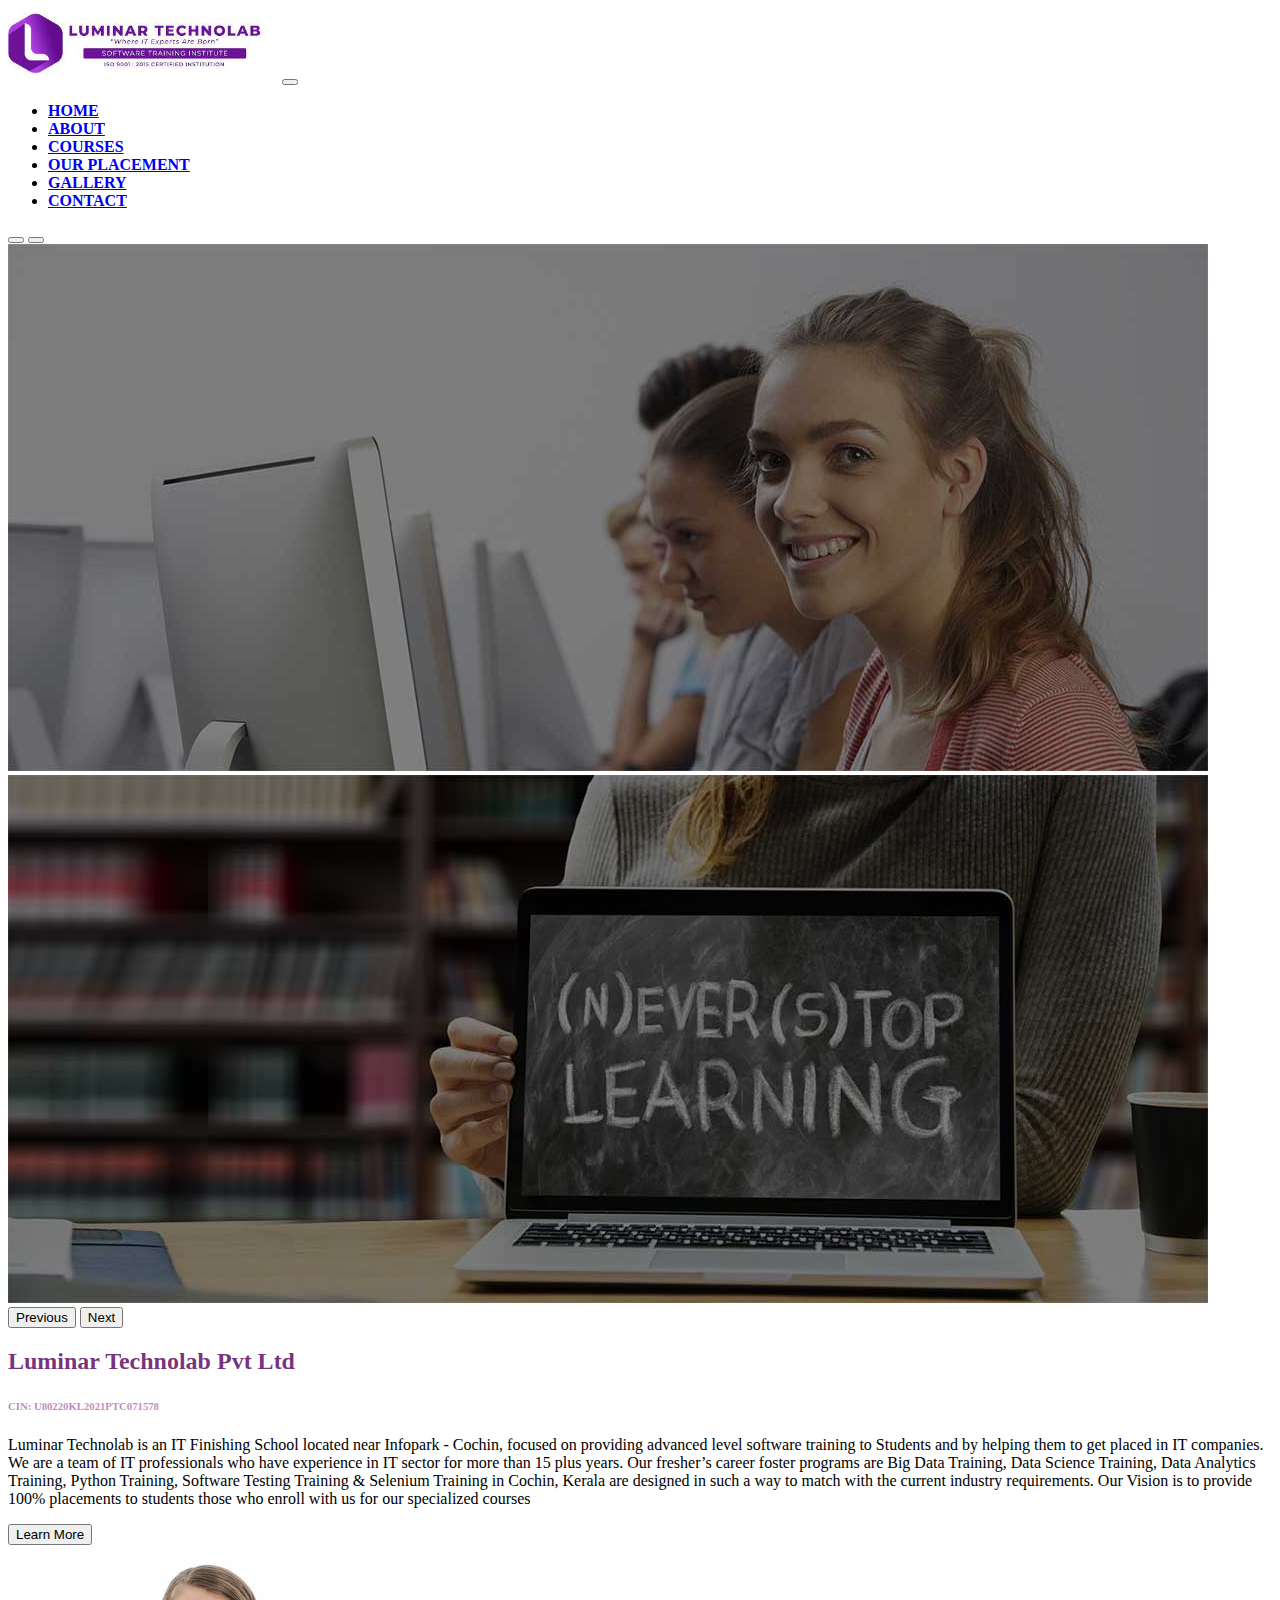
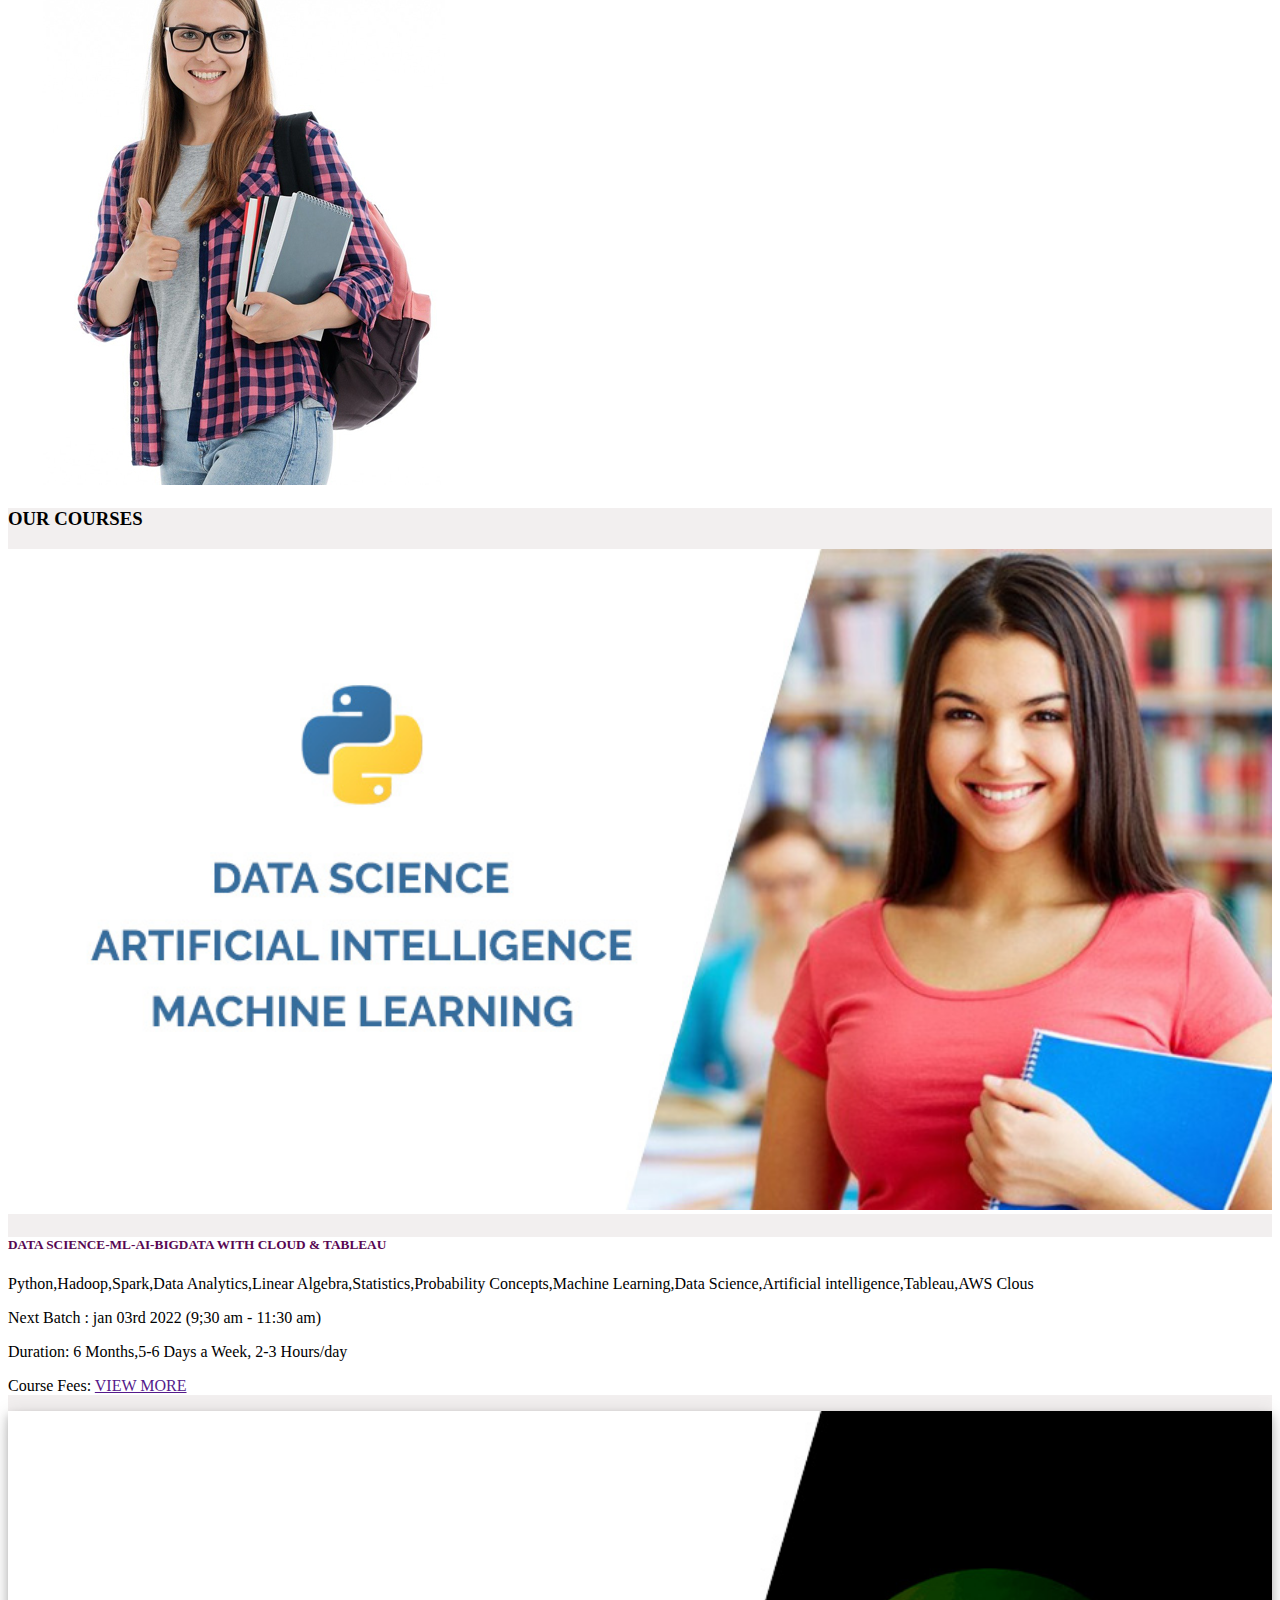
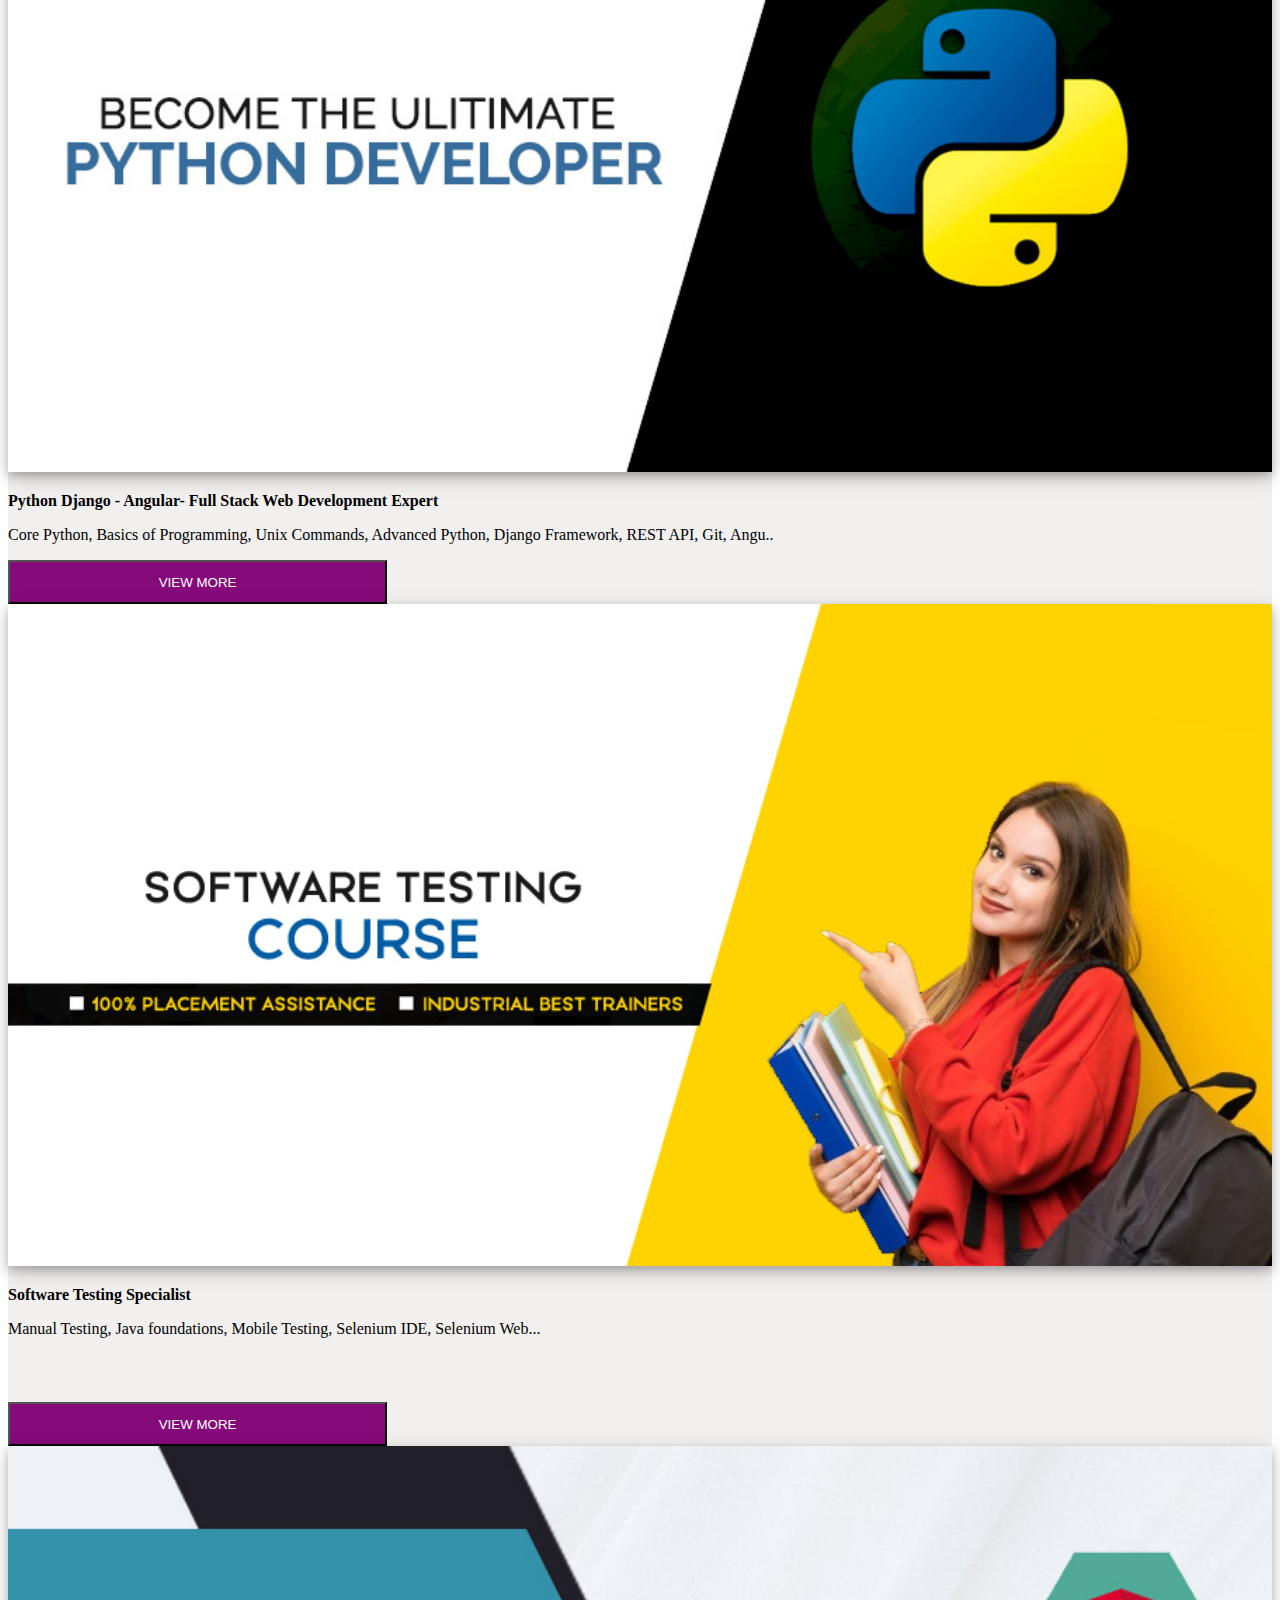
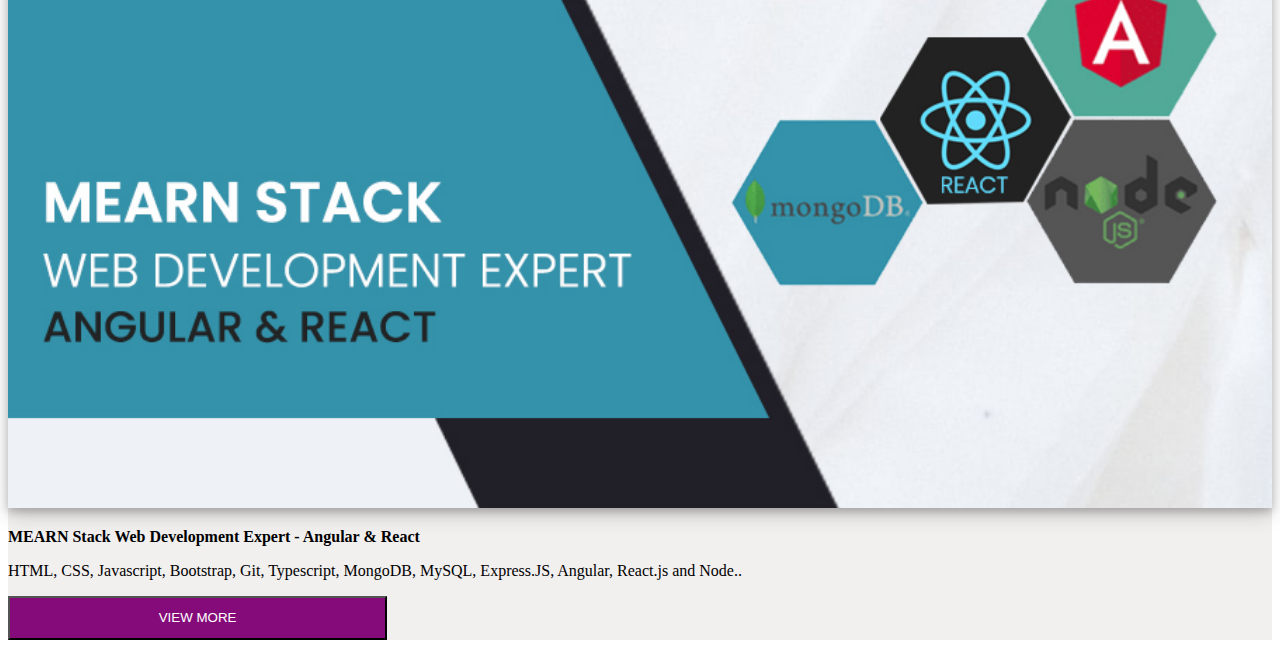
==== navindex.html @ 203b3d90 "first site" ====
<!DOCTYPE html>
<html lang="en">

<head>
  <meta charset="UTF-8">
  <meta http-equiv="X-UA-Compatible" content="IE=edge">
  <meta name="viewport" content="width=device-width, initial-scale=1.0">
  <title>Document</title>
  <link href="https://cdn.jsdelivr.net/npm/bootstrap@5.3.0-alpha3/dist/css/bootstrap.min.css" rel="stylesheet"
    integrity="sha384-KK94CHFLLe+nY2dmCWGMq91rCGa5gtU4mk92HdvYe+M/SXH301p5ILy+dN9+nJOZ" crossorigin="anonymous">
  <script src="https://cdn.jsdelivr.net/npm/bootstrap@5.3.0-alpha3/dist/js/bootstrap.bundle.min.js"
    integrity="sha384-ENjdO4Dr2bkBIFxQpeoTz1HIcje39Wm4jDKdf19U8gI4ddQ3GYNS7NTKfAdVQSZe"
    crossorigin="anonymous"></script>
  <link rel="stylesheet" href="./lumi.css">

</head>

<body>
  <nav class="navbar navbar-expand-lg " style="background-color:white ;">
    <div class="container-fluid">
      <a class="navbar-brand" href="#"> <img src="./images/download (1).jpg" style="width:270px" alt=""></a>
      <button class="navbar-toggler" type="button" data-bs-toggle="collapse" data-bs-target="#navbarSupportedContent"
        aria-controls="navbarSupportedContent" aria-expanded="false" aria-label="Toggle navigation">
        <span class="navbar-toggler-icon"></span>
      </button>
      <div class="collapse navbar-collapse" id="navbarSupportedContent">
        <ul class="navbar-nav ms-auto mb-2 mb-lg-0">
          <li class="nav-item">
            <a class="nav-link " href="https://www.luminartechnolab.com/" aria-current="page" href="#"> <strong>
                HOME</strong></a>

          </li>
          <li class="nav-item">
            <a class="nav-link " href="https://www.luminartechnolab.com/about"><strong>ABOUT</strong></a>
          </li>
          <li class="nav-item">
            <a class="nav-link" href="https://www.luminartechnolab.com/courses"><strong>COURSES</strong></a>
          </li>
          <li class="nav-item">
            <a class="nav-link" href="https://www.luminartechnolab.com/placements"><strong>OUR PLACEMENT</strong></a>
          </li>
          <li class="nav-item">
            <a class="nav-link" href="https://www.luminartechnolab.com/gallery"><strong>GALLERY</strong></a>
          </li>
          <li class="nav-item">
            <a class="nav-link" href="https://www.luminartechnolab.com/contact"><strong>CONTACT</strong></a>
          </li>


        </ul>

      </div>
    </div>
  </nav>
  <div id="carouselExampleCaptions" class="carousel slide">
    <div class="carousel-indicators">
      <button type="button" data-bs-target="#carouselExampleCaptions" data-bs-slide-to="0" class="active"
        aria-current="true" aria-label="Slide 1"></button>
      <button type="button" data-bs-target="#carouselExampleCaptions" data-bs-slide-to="1"
        aria-label="Slide 2"></button>

    </div>
    <div class="carousel-inner">
      <div class="carousel-item active">
        <img src="./images/carousellumi.jpg " class="d-block w-100" alt="...">
        <div class="carousel-caption d-none d-md-block">
          <div class="heading">
            <h1>Kerala's No.1 IT Finishing School <br>100% placement Assistance</h1>
            <p class="p2">We at LUMINAR TECHNOLAB offers best software training and placement in emerging technologies
              like BIG DATA
              ,Hadoop,Spark,Dta science,Machine Lesrning,Deep Learning and AI..</p>
          </div>
        </div>
      </div>
      <div class="carousel-item">
        <img src="./images/luminarcarousel.jpg" class="d-block w-100" alt="...">
        <div class="carousel-caption d-none d-md-block ">
          <div class="secndhead">
            <h1>Data Sience,ML &AI <br>Big Data-Hadoop and Spark <br>Python Data Science</h1>
            <p class="p2">We at LUMINAR TECHNOLAB offers best software training and placement in emerging technologies like BIG
              DATA.Data Science,Machine Learning,PYTHON,Software Testing.</p>
          </div>
        </div>
      </div>
    </div>
    <button class="carousel-control-prev" type="button" data-bs-target="#carouselExampleCaptions" data-bs-slide="prev">
      <span class="carousel-control-prev-icon" aria-hidden="true"></span>
      <span class="visually-hidden">Previous</span>
    </button>
    <button class="carousel-control-next" type="button" data-bs-target="#carouselExampleCaptions" data-bs-slide="next">
      <span class="carousel-control-next-icon" aria-hidden="true"></span>
      <span class="visually-hidden">Next</span>
    </button>
  </div>
  <div class="container w-100">
  <div class="row  mt-5 ">
    <div class=" col-lg-6 col-sm-12 mt-5">
      <h2>Luminar Technolab Pvt Ltd</h2>
      <h6>CIN: U80220KL2021PTC071578
      </h6>
      <p>Luminar Technolab is an IT Finishing School located near Infopark - Cochin, focused on providing advanced level
        software training to Students and by helping them to get placed in IT companies. We are a team of IT
        professionals who have experience in IT sector for more than 15 plus years. Our fresher’s career foster programs
        are Big Data Training, Data Science Training, Data Analytics Training, Python Training, Software Testing
        Training & Selenium Training in Cochin, Kerala are designed in such a way to match with the current industry
        requirements. Our Vision is to provide 100% placements to students those who enroll with us for our specialized
        courses</p>
        <button>Learn More</button>
    </div>
    <div class=" col-lg-6 col-sm-12 mt-2">
      <img id="p1" src="./images/qq.jpg" alt="">
    </div>
  </div>
</div>
<div class="bck">
  <h3 class="text-center ">OUR COURSES</h3>
  <div class="container w-100">
    <div class="row">
      <div class="col-6">
        <img class="im1" src="./images/data-science-1588143159.jpg" alt="">
      </div>
      <div class="col-6">
       
      <h5 class="dat mt-3">DATA SCIENCE-ML-AI-BIGDATA WITH CLOUD & TABLEAU</h5> 
      <p>Python,Hadoop,Spark,Data Analytics,Linear Algebra,Statistics,Probability Concepts,Machine Learning,Data Science,Artificial intelligence,Tableau,AWS Clous</p>
     <p>Next Batch : jan 03rd 2022 (9;30 am - 11:30 am)</p>
     <p>Duration: 6 Months,5-6 Days a Week, 2-3 Hours/day</p>
     <P>
     Course Fees: <a href="">VIEW MORE</a>  </P>
    </div>
    </div>
  </div>

  <div class="container w-100"> 
    <div class="row ">
      <div class="col-4 mt-5 ">
        <img class="im2" src="./images/python-1588143191.jpg" alt="">
        <p class="head1  mt-4"> <strong>Python Django - Angular- Full Stack Web Development Expert </strong> </p>
        <p>Core Python, Basics of Programming, Unix Commands, Advanced Python, Django Framework, REST API, Git, Angu..</p>
        <button class="b2">VIEW MORE</button>
      </div>
      <div class="col-4 mt-5 ">
        <img class="im3" src="./images/st-1588580359.jpg" alt="">
        <p class="head2 mt-4"> <strong>Software Testing Specialist</strong> </p>
        <p>Manual Testing, Java foundations, Mobile Testing, Selenium IDE, Selenium Web...</p>
        <button class="b3">VIEW MORE</button>
      </div>
      <div class="col-4 mt-5 ">
        <img class="im4" src="./images/mongo-1623825586.jpg" alt="">
        <p class="head3 mt-4"><strong>MEARN Stack Web Development Expert - Angular & React</strong></p>
        <p>HTML, CSS, Javascript, Bootstrap, Git, Typescript, MongoDB, MySQL, Express.JS, Angular, React.js and Node..</p>
        <button class="b2">VIEW MORE</button>
      </div>
    </div>
  </div>  
  
</div>
 

</div>
</body>

</html>
---- lumi.css ----
.heading {
    margin-left: -60px;
    top:-453px;
    position: absolute;

}

.heading{
width: 500px;
}
.p2{
    width: 400px;
}
.secndhead {
    margin-left:-50px;
    top:-460px;
    position: absolute;
    width: 500px;
}
h2{
    color: rgba(89, 5, 97, 0.829);
}
h6{
    color: rgba(129, 12, 123, 0.514);
}
button{
    
}
.im1{
    width:100%;
}
h5{
    color: rgb(88, 7, 82);
}
h3{
    
}
.im2{
    width: 100%;
    box-shadow: 0 4px 8px 0 rgba(0, 0, 0, 0.2), 0 6px 20px 0 rgba(0, 0, 0, 0.19);
}
.im4{
    width: 100%;
    box-shadow: 0 4px 8px 0 rgba(0, 0, 0, 0.2), 0 6px 20px 0 rgba(0, 0, 0, 0.19);
}
.im3{
width: 100%;
box-shadow: 0 4px 8px 0 rgba(0, 0, 0, 0.2), 0 6px 20px 0 rgba(0, 0, 0, 0.19);
}
.bck{
    background-color: rgba(212, 201, 201, 0.295);
}.col-6{
    background-color: white;
}
.b2{
    background-color: rgb(133, 10, 122);
    width: 30%;
    padding: 1%;
    color: white;
}
.b3{
    background-color:rgb(133, 10, 122);
    width: 30%;
    padding: 1%;
    margin-top: 48px;
    color: white;
}
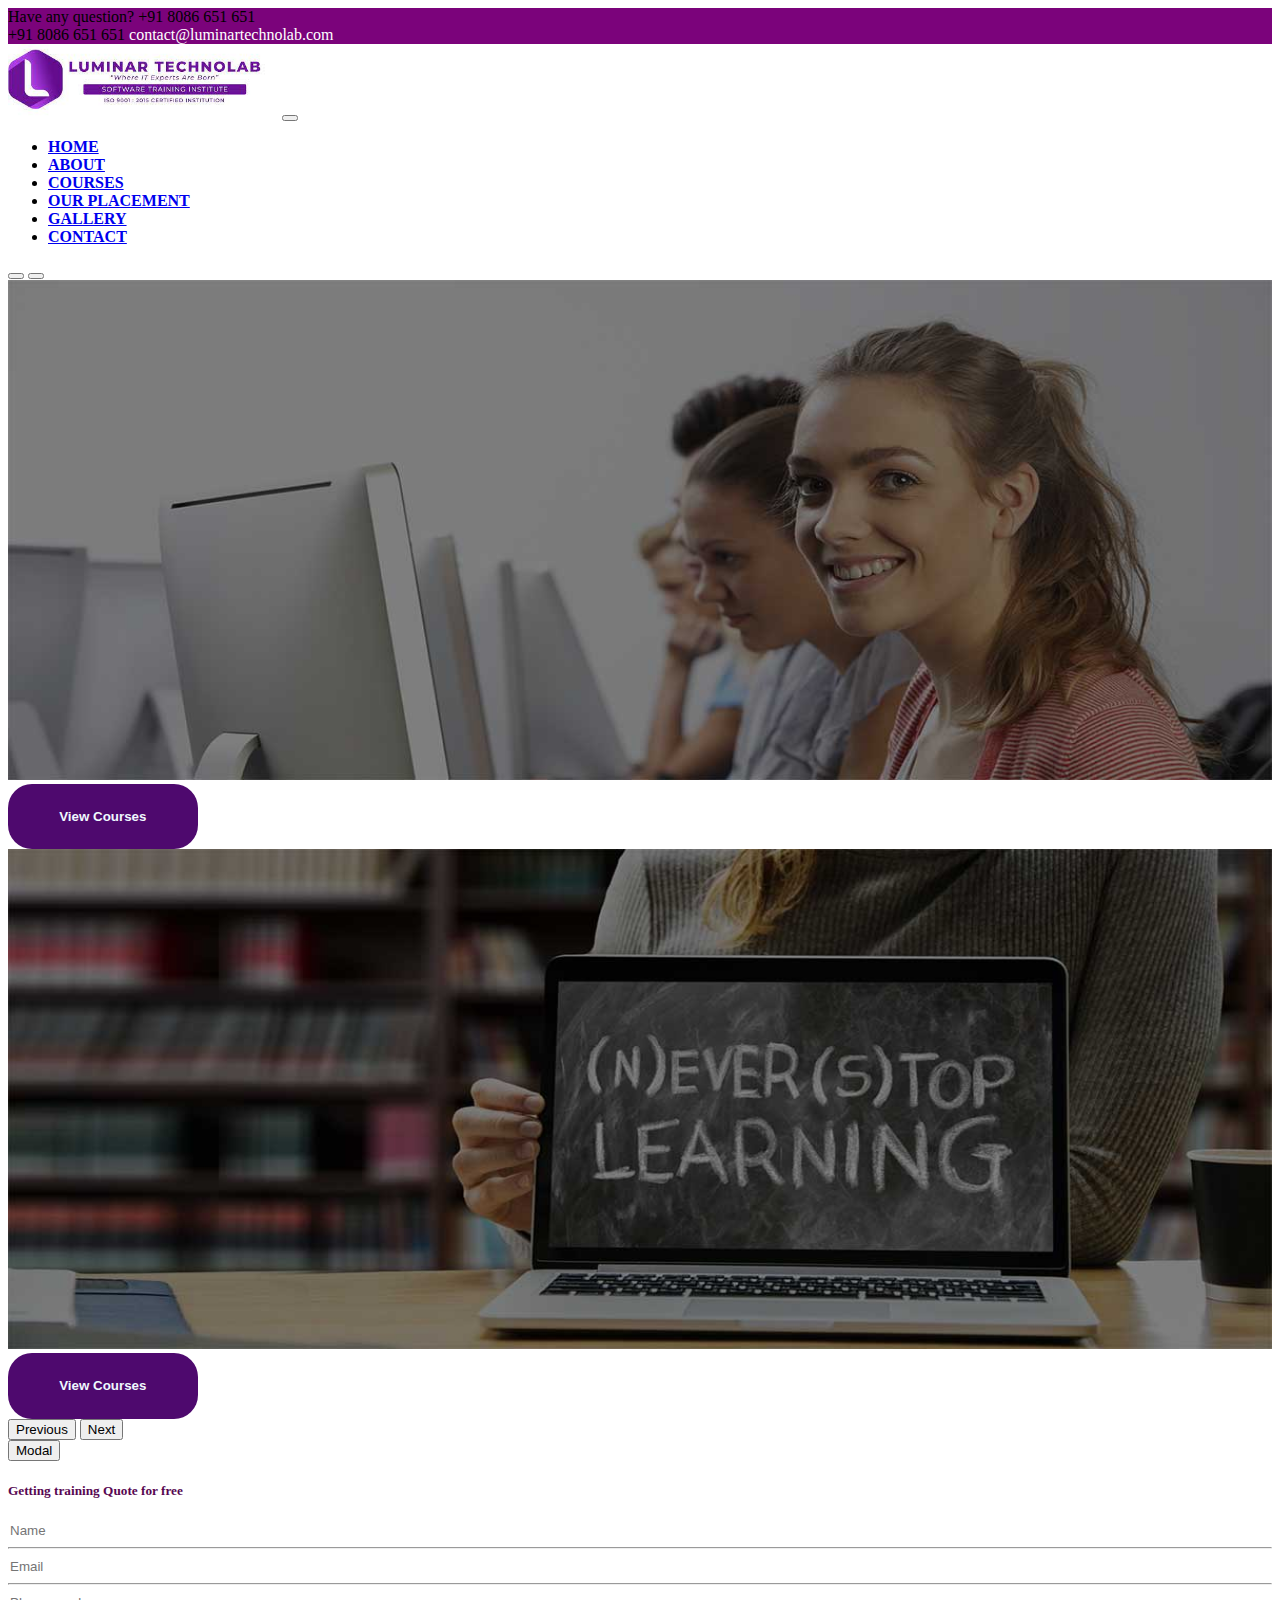
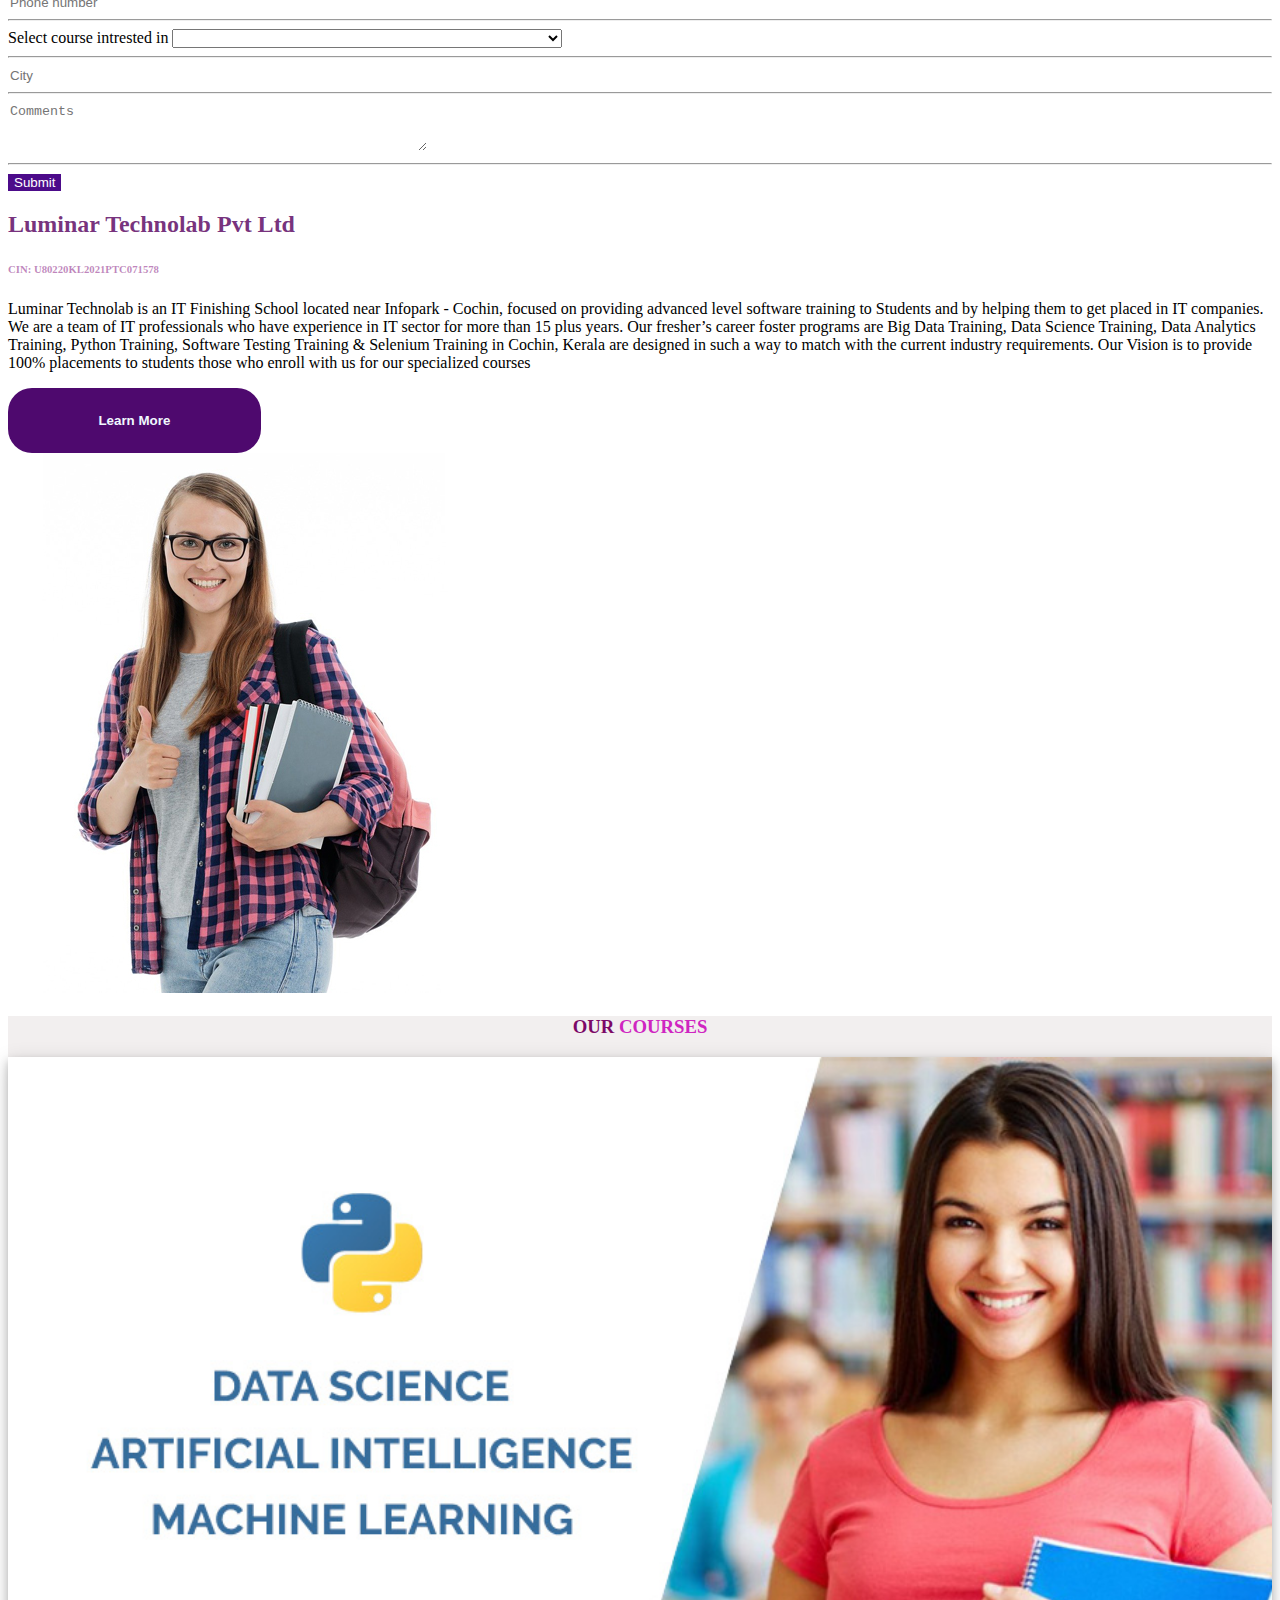
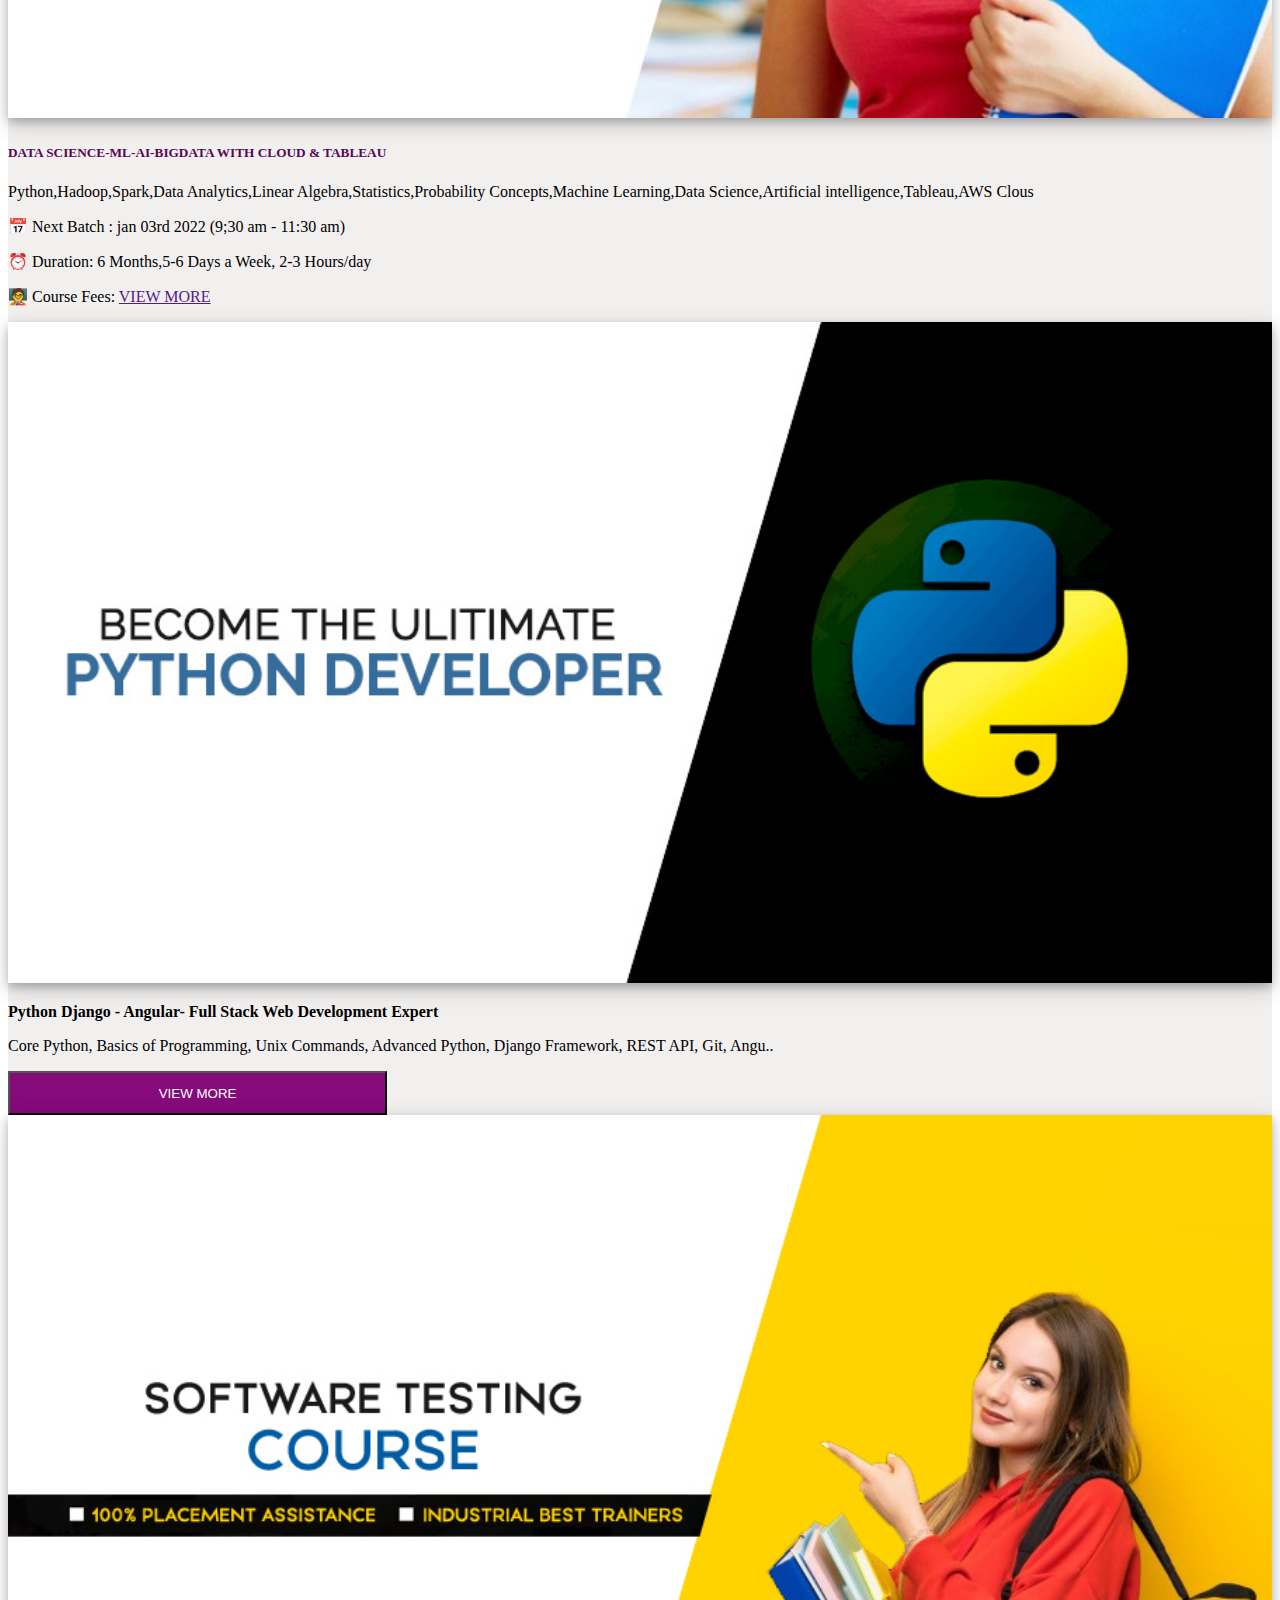
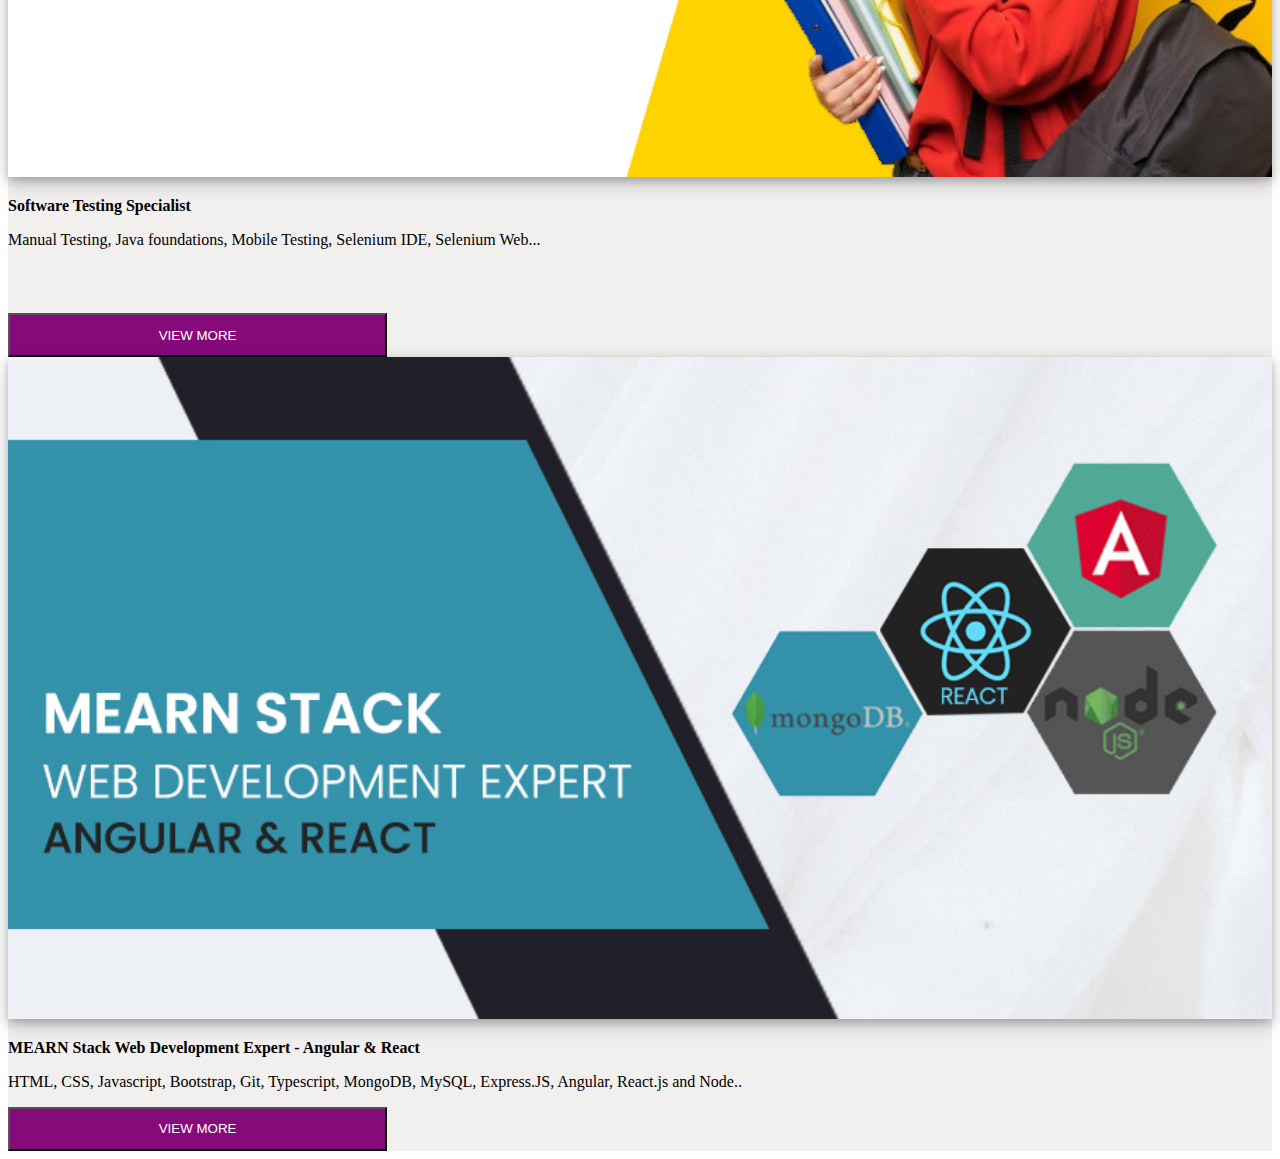
==== commit 0ecf1c24: "first site" ====
--- a/navindex.html
+++ b/navindex.html
@@ -11,12 +11,25 @@
   <script src="https://cdn.jsdelivr.net/npm/bootstrap@5.3.0-alpha3/dist/js/bootstrap.bundle.min.js"
     integrity="sha384-ENjdO4Dr2bkBIFxQpeoTz1HIcje39Wm4jDKdf19U8gI4ddQ3GYNS7NTKfAdVQSZe"
     crossorigin="anonymous"></script>
+    <link rel="stylesheet" href="https://cdnjs.cloudflare.com/ajax/libs/font-awesome/6.4.0/css/all.min.css" integrity="sha512-iecdLmaskl7CVkqkXNQ/ZH/XLlvWZOJyj7Yy7tcenmpD1ypASozpmT/E0iPtmFIB46ZmdtAc9eNBvH0H/ZpiBw==" crossorigin="anonymous" referrerpolicy="no-referrer" />
   <link rel="stylesheet" href="./lumi.css">
 
 </head>
 
 <body>
-  <nav class="navbar navbar-expand-lg " style="background-color:white ;">
+  <div style="background-color: rgb(123, 3, 123); ">
+    <div class="header-top">
+      <div class="container">
+        <div class="row">
+          <div class="col-lg-7 col-md-6 col-sm-12 pe-5 text-white">Have any question? <i class="fa-solid fa-phone" style="color: #1d1d47;"></i> +91 8086 651 651</div>
+          <div class="col-lg-5 col-md-6 col-sm-12 ps-5 text-white"> <i class="fa-solid fa-phone" style="color: #1d1d47;"></i>+91 8086 651 651 <a href="#"
+              style="text-decoration: none; color: white;"><i class="fa-solid fa-envelope" style="color: #ffffff;"></i>contact@luminartechnolab.com</a></div>
+        </div>
+      </div>
+    </div>
+  </div>
+
+  <nav class="navbar navbar-expand-lg sticky-top " style="background-color:white ;">
     <div class="container-fluid">
       <a class="navbar-brand" href="#"> <img src="./images/download (1).jpg" style="width:270px" alt=""></a>
       <button class="navbar-toggler" type="button" data-bs-toggle="collapse" data-bs-target="#navbarSupportedContent"
@@ -62,24 +75,25 @@
     </div>
     <div class="carousel-inner">
       <div class="carousel-item active">
-        <img src="./images/carousellumi.jpg " class="d-block w-100" alt="...">
+        <img class="lm1" src="./images/carousellumi.jpg " class="d-block w-100" alt="...">
         <div class="carousel-caption d-none d-md-block">
-          <div class="heading">
+          <div class="hh1">
             <h1>Kerala's No.1 IT Finishing School <br>100% placement Assistance</h1>
-            <p class="p2">We at LUMINAR TECHNOLAB offers best software training and placement in emerging technologies
-              like BIG DATA
-              ,Hadoop,Spark,Dta science,Machine Lesrning,Deep Learning and AI..</p>
+            <p class="pp1"> We at LUMINAR TECHNOLAB offers best software training and placement in emerging technologies like BIG
+              DATA.Data Science,Machine Learning,PYTHON,Software Testing</p>
           </div>
+          <button class="l2">View Courses</button>
         </div>
       </div>
       <div class="carousel-item">
-        <img src="./images/luminarcarousel.jpg" class="d-block w-100" alt="...">
+        <img class="lm1" src="./images/luminarcarousel.jpg" class="d-block w-100" alt="...">
         <div class="carousel-caption d-none d-md-block ">
-          <div class="secndhead">
-            <h1>Data Sience,ML &AI <br>Big Data-Hadoop and Spark <br>Python Data Science</h1>
-            <p class="p2">We at LUMINAR TECHNOLAB offers best software training and placement in emerging technologies like BIG
-              DATA.Data Science,Machine Learning,PYTHON,Software Testing.</p>
+          <div class="hh2">
+            <h1 id="hh2">Data Sience,ML &AI Big Data-Hadoop and Spark Python Data Science</h1>
+            <p class="pp2">We at LUMINAR TECHNOLAB offers best software training and placement in emerging technologies
+              like BIG DATA,Hadoop,Spark,Dta science,Machine Lesrning,Deep Learning and AI...</p>
           </div>
+          <button class="l2">View Courses</button>
         </div>
       </div>
     </div>
@@ -91,7 +105,48 @@
       <span class="carousel-control-next-icon" aria-hidden="true"></span>
       <span class="visually-hidden">Next</span>
     </button>
-  </div>
+    
+  </div>
+  <button type="button" class="btn btn-primary" data-bs-toggle="modal" data-bs-target="#exampleModal">
+    Modal
+  </button>
+    <!-- Modal -->
+<div class="modal fade" id="exampleModal" tabindex="-1" aria-labelledby="exampleModalLabel" aria-hidden="true">
+  <div class="modal-dialog">
+    <div class="modal-content">
+      
+      <div class="modal-body">
+        <h5><b>Getting training Quote for free</b></h5>
+        <form action="">
+          <input type="text" placeholder="Name" style="border: none;">
+          <hr>
+          <input type="text" placeholder="Email" style="border: none;">
+          <hr>
+          <input type="number" placeholder="Phone number" style="border: none;">
+          <hr>
+          <label for="">Select course intrested in</label>
+          <select name="" id="">
+            <option value="Select course intrested in"></option>
+            <option value="DS">Data Science - ML - AI - Big Data with Cloud</option>
+            <option value="Python">Python Django - Angular- Full Stack Web Development Expert</option>
+            <option>MEARN Stack Web Development Expert - Angular  React</option>
+            <option>Business Analytics - Power BI  Tableau</option>
+            <option value="Sotfware Testing">Software Testing Specialist</option>
+            <option>Android Developer Expert Training In Kochi- Flutter</option>
+          </select>
+          <hr>
+          <input type="text" placeholder="City" style="border: none;">
+          <hr>
+          <textarea name="" id="" cols="50" rows="3" placeholder="Comments" style="border: none;"></textarea>
+          <hr>
+          <button style="background-color: rgb(76, 11, 138); color: #fff; border: none;">Submit</button>
+        </form>
+      </div>
+         
+    </div>
+  </div>
+</div>
+ 
   <div class="container w-100">
   <div class="row  mt-5 ">
     <div class=" col-lg-6 col-sm-12 mt-5">
@@ -105,56 +160,62 @@
         Training & Selenium Training in Cochin, Kerala are designed in such a way to match with the current industry
         requirements. Our Vision is to provide 100% placements to students those who enroll with us for our specialized
         courses</p>
-        <button>Learn More</button>
-    </div>
+        <button class="l1">Learn More</button>
+    </div>
+  
     <div class=" col-lg-6 col-sm-12 mt-2">
       <img id="p1" src="./images/qq.jpg" alt="">
     </div>
   </div>
 </div>
 <div class="bck">
-  <h3 class="text-center ">OUR COURSES</h3>
+  <h3 style="color:rgb(124, 8, 103)">OUR <span style="color:rgb(207, 37, 193) "> COURSES</span> </h3>
   <div class="container w-100">
-    <div class="row">
-      <div class="col-6">
+    <div class="row" id="r1">
+      <div class="col-lg-6 col-md-12">
         <img class="im1" src="./images/data-science-1588143159.jpg" alt="">
       </div>
-      <div class="col-6">
+      <div class="col-lg-6 col-md-12">
        
       <h5 class="dat mt-3">DATA SCIENCE-ML-AI-BIGDATA WITH CLOUD & TABLEAU</h5> 
       <p>Python,Hadoop,Spark,Data Analytics,Linear Algebra,Statistics,Probability Concepts,Machine Learning,Data Science,Artificial intelligence,Tableau,AWS Clous</p>
-     <p>Next Batch : jan 03rd 2022 (9;30 am - 11:30 am)</p>
-     <p>Duration: 6 Months,5-6 Days a Week, 2-3 Hours/day</p>
-     <P>
-     Course Fees: <a href="">VIEW MORE</a>  </P>
+     <p>📅 Next Batch : jan 03rd 2022 (9;30 am - 11:30 am)</p>
+     <p>⏰ Duration: 6 Months,5-6 Days a Week, 2-3 Hours/day</p>
+     <P>🧑‍🏫 Course Fees: <a href="">VIEW MORE</a>  </P>
     </div>
     </div>
   </div>
 
   <div class="container w-100"> 
-    <div class="row ">
-      <div class="col-4 mt-5 ">
+    <div class="row " >
+      <div class="col-lg-4 col-md-6 col-sm-12 mt-5 ">
+        <div class="card">
         <img class="im2" src="./images/python-1588143191.jpg" alt="">
-        <p class="head1  mt-4"> <strong>Python Django - Angular- Full Stack Web Development Expert </strong> </p>
-        <p>Core Python, Basics of Programming, Unix Commands, Advanced Python, Django Framework, REST API, Git, Angu..</p>
-        <button class="b2">VIEW MORE</button>
-      </div>
-      <div class="col-4 mt-5 ">
+        <p class="head1  mt-4 text-center"> <strong>Python Django - Angular- Full Stack Web Development Expert </strong> </p>
+        <p class="pa3 ms-2">Core Python, Basics of Programming, Unix Commands, Advanced Python, Django Framework, REST API, Git, Angu..</p>
+        <button class="b2 ms-2">VIEW MORE</button>
+      </div>
+    </div>
+      <div class="col-lg-4 col-md-6 col-sm-12 mt-5 ">
+        <div class="card">
         <img class="im3" src="./images/st-1588580359.jpg" alt="">
-        <p class="head2 mt-4"> <strong>Software Testing Specialist</strong> </p>
-        <p>Manual Testing, Java foundations, Mobile Testing, Selenium IDE, Selenium Web...</p>
-        <button class="b3">VIEW MORE</button>
-      </div>
-      <div class="col-4 mt-5 ">
+        <p class="head2 mt-4 text-center"> <strong>Software Testing Specialist</strong> </p>
+        <p class="pa3 ms-2">Manual Testing, Java foundations, Mobile Testing, Selenium IDE, Selenium Web...</p>
+        <button class="b3 ms-2">VIEW MORE</button>
+      </div>
+    </div>
+      <div class="col-lg-4 col-md-6 col-sm-12 mt-5 ">
+        <div class="card">
         <img class="im4" src="./images/mongo-1623825586.jpg" alt="">
-        <p class="head3 mt-4"><strong>MEARN Stack Web Development Expert - Angular & React</strong></p>
-        <p>HTML, CSS, Javascript, Bootstrap, Git, Typescript, MongoDB, MySQL, Express.JS, Angular, React.js and Node..</p>
-        <button class="b2">VIEW MORE</button>
-      </div>
+        <p class="head3 mt-4 text-center"><strong>MEARN Stack Web Development Expert - Angular & React</strong></p>
+        <p class="pa3 ms-2" >HTML, CSS, Javascript, Bootstrap, Git, Typescript, MongoDB, MySQL, Express.JS, Angular, React.js and Node..</p>
+        <button class="b2 ms-2">VIEW MORE</button>
+      </div>
+    </div>
     </div>
   </div>  
-  
-</div>
+</div>
+
  
 
 </div>
--- a/lumi.css
+++ b/lumi.css
@@ -1,22 +1,24 @@
+/*
 .heading {
-    margin-left: -60px;
-    top:-453px;
-    position: absolute;
+    margin-left: -65px;
+    top:300px
+   position: absolute;
+   width: 600px;
+    
 
-}
-
-.heading{
-width: 500px;
-}
-.p2{
-    width: 400px;
 }
 .secndhead {
     margin-left:-50px;
-    top:-460px;
+    top:-368px;
     position: absolute;
-    width: 500px;
-}
+    width: 700px;
+    
+}*/
+
+
+
+
+
 h2{
     color: rgba(89, 5, 97, 0.829);
 }
@@ -28,6 +30,7 @@
 }
 .im1{
     width:100%;
+    box-shadow: 0 4px 8px 0 rgba(0, 0, 0, 0.2), 0 6px 20px 0 rgba(0, 0, 0, 0.19);
 }
 h5{
     color: rgb(88, 7, 82);
@@ -65,4 +68,120 @@
     margin-top: 48px;
     color: white;
 }
+h3{
+    text-align: center;
+}
+.l1{
+   
+        background-color: rgb(78, 9, 110);
+        width: 20%;
+        font-weight: bolder;
+        border:rgb(103, 13, 145) ;
+        border-radius: 24px;
+        padding: 2%;
+        color: aliceblue;
+        position: sticky;
+        top: 10px;
+        
+}
+.l2{
+   
+    background-color: rgb(78, 9, 110);
+    width: 15%;
+    font-weight: bolder;
+    border:rgb(103, 13, 145) ;
+    border-radius: 24px;
+    padding: 2%;
+    color: aliceblue;
+    position: sticky;
+    top: 10px;
+    
+}
+.lm1{
+    height: 500px;
+    width: 100%;
+}
+#r1:hover{
+    box-shadow: 0 0 10px rgba(0,0,0,0.6);
+    -moz-box-shadow: 0 0 10px rgba(0,0,0,0.6);
+    -webkit-box-shadow: 0 0 10px rgba(0,0,0,0.6);
+    -o-box-shadow: 0 0 10px rgba(0,0,0,0.6);
+      scale: 1.01;
+  }
+  #top1{
+    height: 2.5px;
+  }
+.hh1 h1{
+    margin-left: -60px;
+    font-size: 50px;
+    position: absolute;
+    top: -294px;
+    text-align: start;   
+}
+.hh1{
+    width: 550px;
+}
+.hh1 p{
+    text-align: start;
+}
+.pp1{
+    text-align: start;
+    position: absolute;
+    top: -148px;
+    left: -50px;
+  } 
+  .hh2 h1{
+    margin-left: -60px;
+    font-size: 50px;
+    position: absolute;
+    top: -306px;
+    text-align: start;
+  }
+  .pp2
+{
+  text-align: start;
+  position: absolute;
+  top: -178px;
+  left: -55px;
+}
+.card:hover{
+    box-shadow: 0 0 10px rgba(0,0,0,0.6);
+    -moz-box-shadow: 0 0 10px rgba(0,0,0,0.6);
+    -webkit-box-shadow: 0 0 10px rgba(0,0,0,0.6);
+    -o-box-shadow: 0 0 10px rgba(0,0,0,0.6);
+      scale: 1.01;
+  }
 
+ .head3{
+    
+ }
+ @media(max-width:800px){
+    .carousel-caption h1{
+        font-size: 30px;
+        width: 100%;
+    }
+    .carousel-caption button{
+        height: 40px;
+        width:70;
+        margin: 0;
+    }
+    .carousel-caption p{
+        font-size: 12px;
+    }
+
+}
+@media (max-width: 768px){
+    .header-top .col-lg-7, .header-top .col-lg-5 {
+        text-align: center;
+    }
+    }
+    @media(max-width: 400px){
+      .row button{
+        height: 20px;
+        width: 5;
+        margin: 0;
+        /* font-size: 10px;
+        border-radius: 50%; */
+      
+      }
+    }